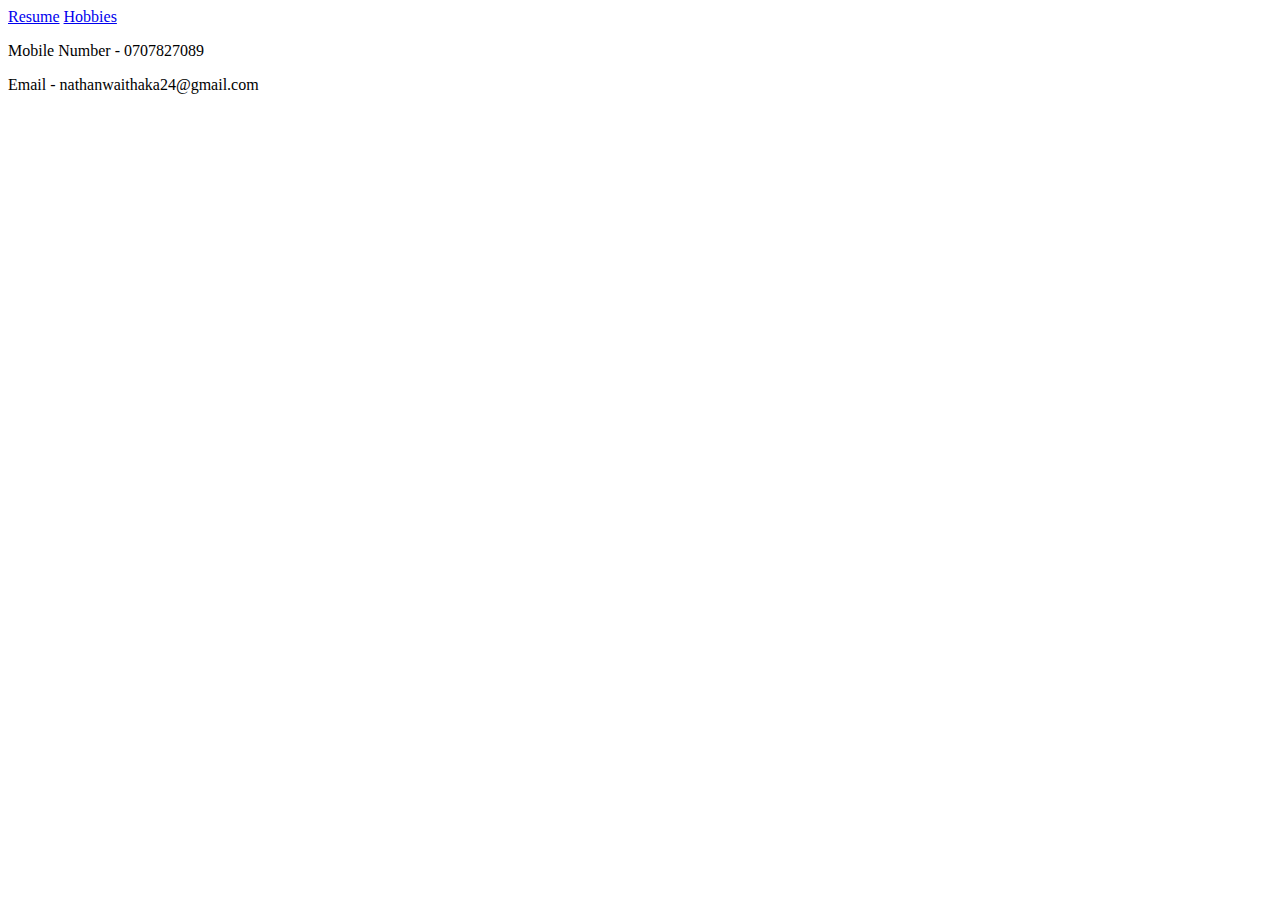
==== public/contact.html @ dbe0c70e "Add files via upload" ====
<!DOCTYPE html>
<html lang="en">
<head>
    <meta charset="UTF-8">
    <meta http-equiv="X-UA-Compatible" content="IE=edge">
    <meta name="viewport" content="width=device-width, initial-scale=1.0">
    <title>Contacts</title>
</head>
<body>
    <a href="../index.html">Resume</a>
    <a href="./hobbies.html">Hobbies</a>
    <p>Mobile Number - 0707827089</p>
    <p>Email - nathanwaithaka24@gmail.com</p>
</body>
</html>
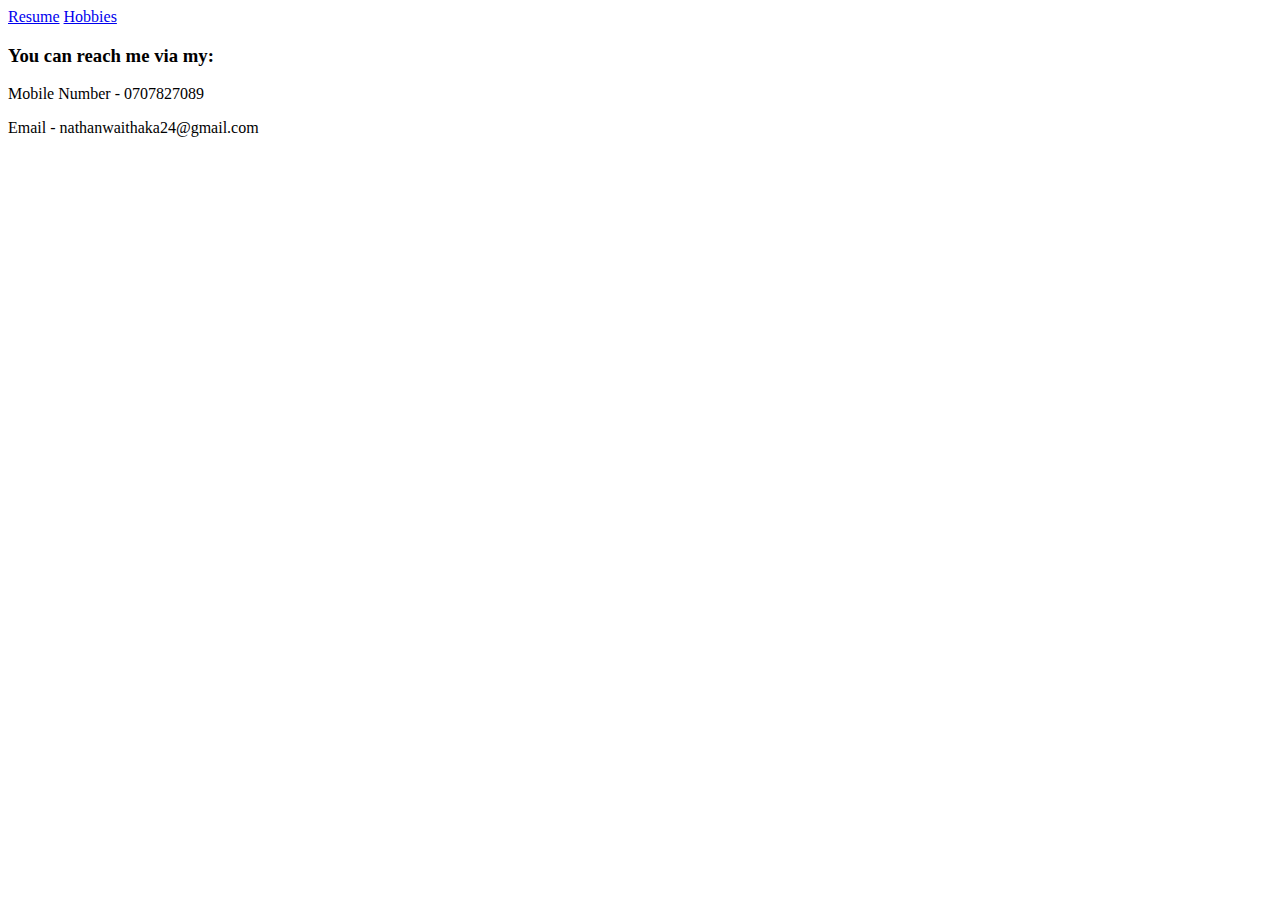
==== commit e2a23cf3: "Add files via upload" ====
--- a/public/contact.html
+++ b/public/contact.html
@@ -9,6 +9,7 @@
 <body>
     <a href="../index.html">Resume</a>
     <a href="./hobbies.html">Hobbies</a>
+    <h3>You can reach me via my:</h3>
     <p>Mobile Number - 0707827089</p>
     <p>Email - nathanwaithaka24@gmail.com</p>
 </body>
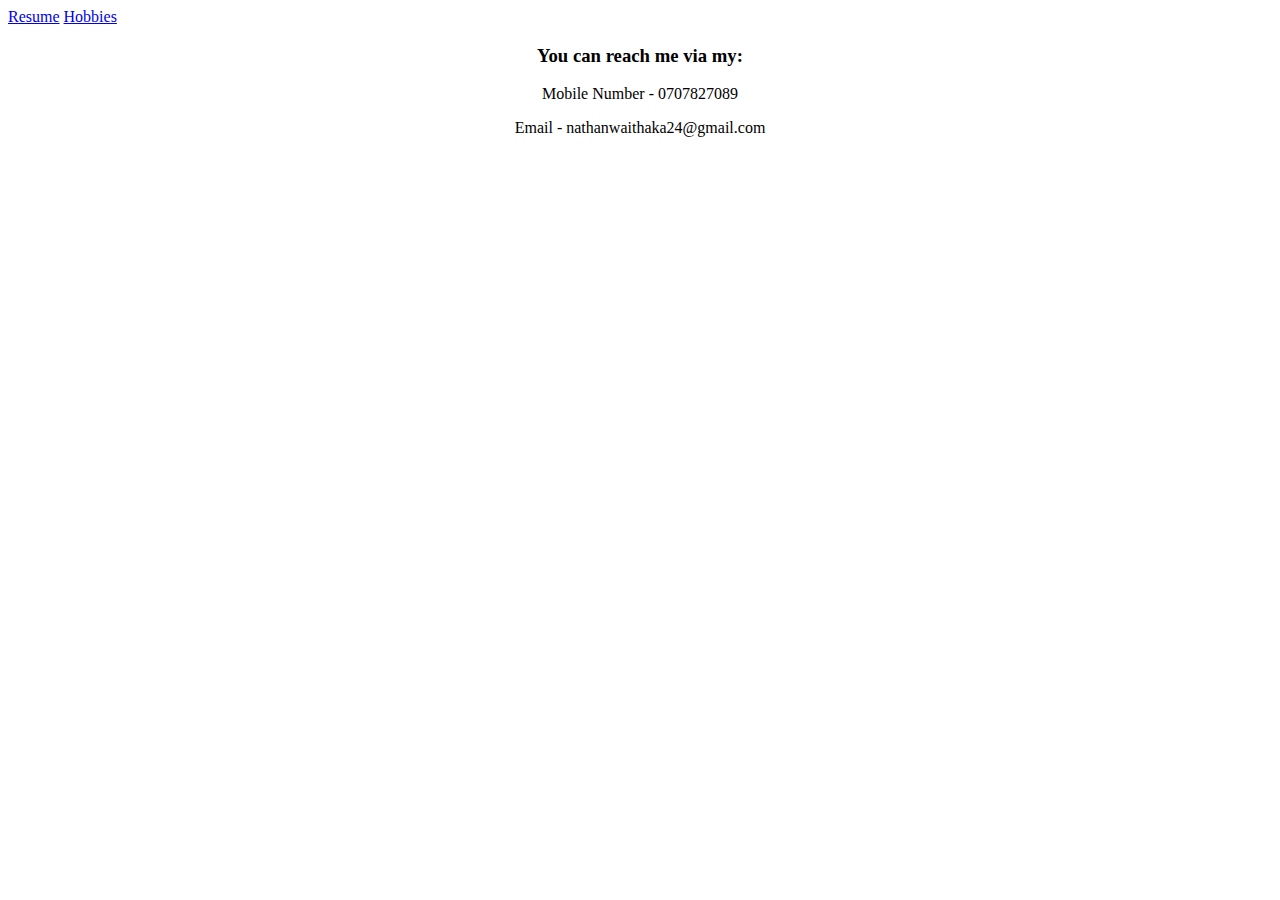
==== commit 239afdd0: "Add files via upload" ====
--- a/public/contact.html
+++ b/public/contact.html
@@ -4,13 +4,14 @@
     <meta charset="UTF-8">
     <meta http-equiv="X-UA-Compatible" content="IE=edge">
     <meta name="viewport" content="width=device-width, initial-scale=1.0">
+    <link rel="stylesheet" href="../style.css">
     <title>Contacts</title>
 </head>
 <body>
     <a href="../index.html">Resume</a>
     <a href="./hobbies.html">Hobbies</a>
-    <h3>You can reach me via my:</h3>
-    <p>Mobile Number - 0707827089</p>
-    <p>Email - nathanwaithaka24@gmail.com</p>
+    <h3 class="center">You can reach me via my:</h3>
+    <p class="center">Mobile Number - 0707827089</p>
+    <p class="center">Email - nathanwaithaka24@gmail.com</p>
 </body>
 </html>--- a/style.css
+++ b/style.css
@@ -0,0 +1,58 @@
+/*id selector h1*/
+#main{
+    color:crimson;
+    text-align: center;
+    font-weight: normal;
+}
+
+#summary-text{
+    text-align: center;
+}
+
+/*class selector*/
+.red-text{
+    color: crimson;
+    text-align: center;
+    font-weight: normal;
+}
+
+/*footer id selector*/
+#footer{
+    text-align: center;
+}
+
+/*id selector Nate*/
+#Nate{
+    text-align: center;
+    font-weight: normal;
+    font-family: Pacifico;
+    margin: 5px;
+}
+
+/*id selector profile*/
+img{
+    height: 200px;
+    display: block;
+    margin-right: auto;
+    margin-left: auto;
+    border: 10px brown;
+    border-style: double;
+    padding: 20px;
+
+}
+
+/* class selector*/
+.dates{
+    font-weight: normal;
+    color: rgb(193, 131, 23);
+}
+
+/* id selector other*/
+#Other-position{
+    text-align: left;
+}
+
+.center{
+    text-align: center;
+}
+
